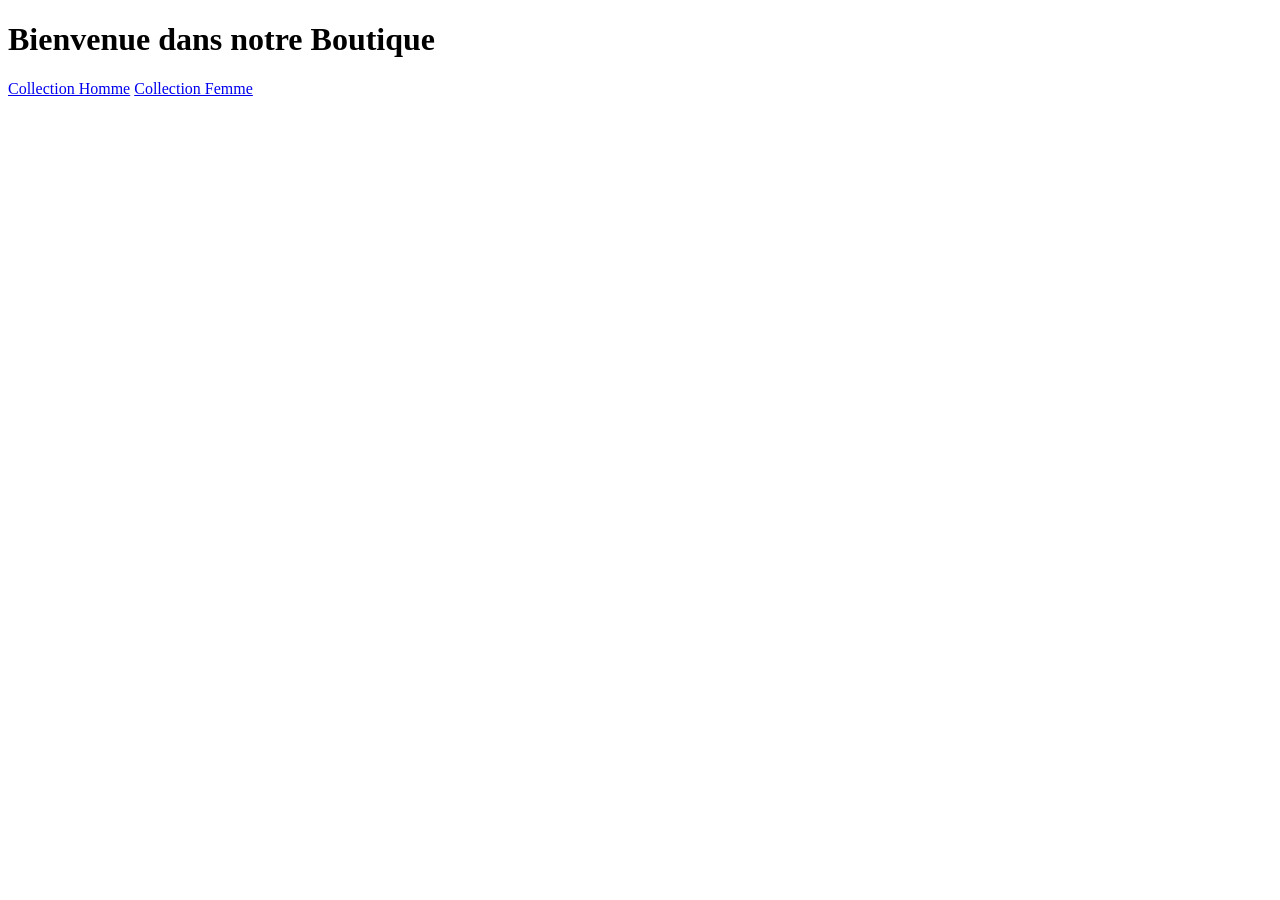
==== index.html @ 6671c2de "Rename Index.html to index.html" ====
<!DOCTYPE html><html lang="fr">
<head>
<meta charset="UTF-8">
<title>Boutique Fashion</title>
<link rel="stylesheet" href="style.css">
</head><body><h1>Bienvenue dans notre Boutique</h1><div class="menu"><a href="homme.html" class="card">Collection Homme</a>

<a href="femme.html" class="card">Collection Femme</a>
  <script src="script.js"></script>

</div></body>
</html>
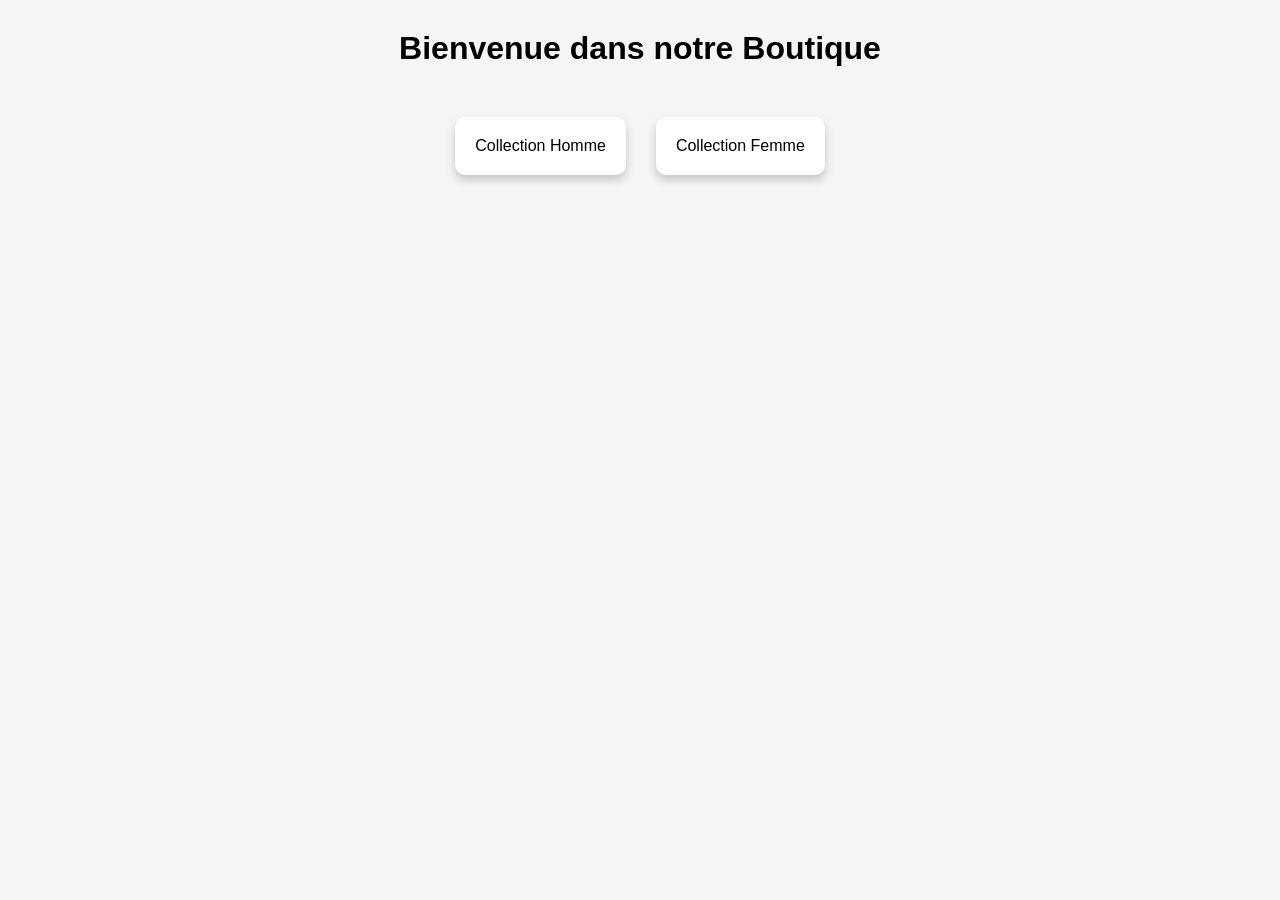
==== commit e97397b5: "Update index.html" ====
--- a/index.html
+++ b/index.html
@@ -2,11 +2,53 @@
 <head>
 <meta charset="UTF-8">
 <title>Boutique Fashion</title>
-<link rel="stylesheet" href="style.css">
+  <style>
+    body{
+font-family:Arial;
+text-align:center;
+background:#f5f5f5;
+}
+
+h1{
+margin-top:30px;
+}
+
+.menu{
+display:flex;
+justify-content:center;
+gap:30px;
+margin-top:50px;
+}
+
+.card{
+background:white;
+padding:20px;
+border-radius:10px;
+text-decoration:none;
+color:black;
+box-shadow:0 5px 10px rgba(0,0,0,0.2);
+}
+
+.produits{
+display:flex;
+flex-wrap:wrap;
+justify-content:center;
+gap:20px;
+margin-top:40px;
+}
+
+.produit{
+background:white;
+padding:15px;
+border-radius:10px;
+width:150px;
+box-shadow:0 5px 10px rgba(0,0,0,0.2);
+}
+  </style>
 </head><body><h1>Bienvenue dans notre Boutique</h1><div class="menu"><a href="homme.html" class="card">Collection Homme</a>
 
 <a href="femme.html" class="card">Collection Femme</a>
-  <script src="script.js"></script>
+  <script></script>
 
 </div></body>
 </html>
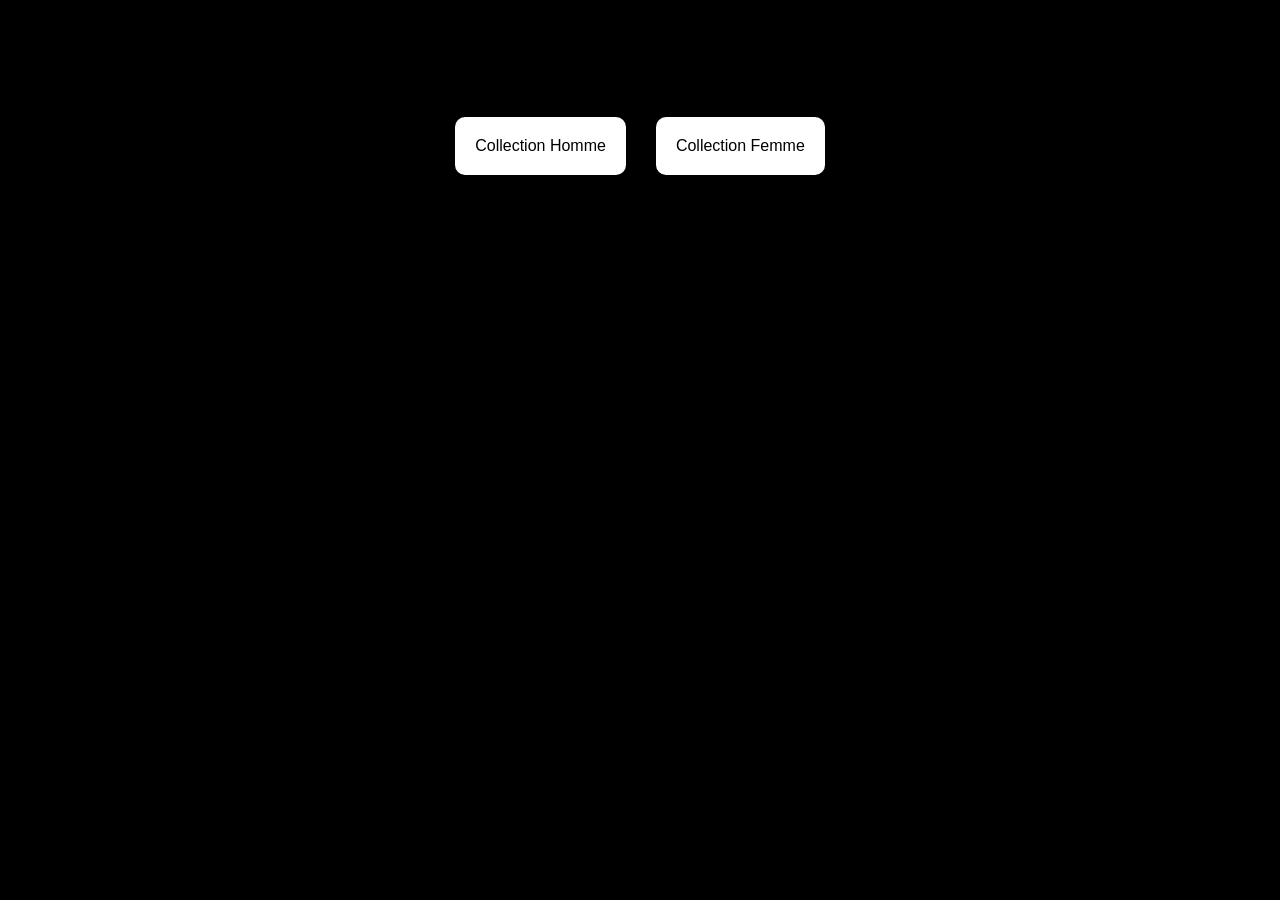
==== commit a2f9761a: "Update index.html" ====
--- a/index.html
+++ b/index.html
@@ -6,7 +6,7 @@
     body{
 font-family:Arial;
 text-align:center;
-background:#f5f5f5;
+background: black ;
 }
 
 h1{
@@ -48,7 +48,35 @@
 </head><body><h1>Bienvenue dans notre Boutique</h1><div class="menu"><a href="homme.html" class="card">Collection Homme</a>
 
 <a href="femme.html" class="card">Collection Femme</a>
-  <script></script>
+  <script>
+    const params = new URLSearchParams(window.location.search);
+
+const categorie = params.get("cat");
+const genre = params.get("genre");
+
+document.getElementById("titre").textContent =
+"Produits " + categorie + " (" + genre + ")";
+
+const produits = {
+chaussures:["Nike","Adidas","Puma","Jordan"],
+pantalons:["Jean Slim","Jean Noir","Cargo","Jogging"],
+habits:["T-shirt","Chemise","Veste","Pull"]
+};
+
+const container = document.getElementById("produits");
+
+produits[categorie].forEach(function(item){
+
+let div = document.createElement("div");
+
+div.className="produit";
+
+div.innerHTML="<p>"+item+"</p>";
+
+container.appendChild(div);
+
+});
+  </script>
 
 </div></body>
 </html>
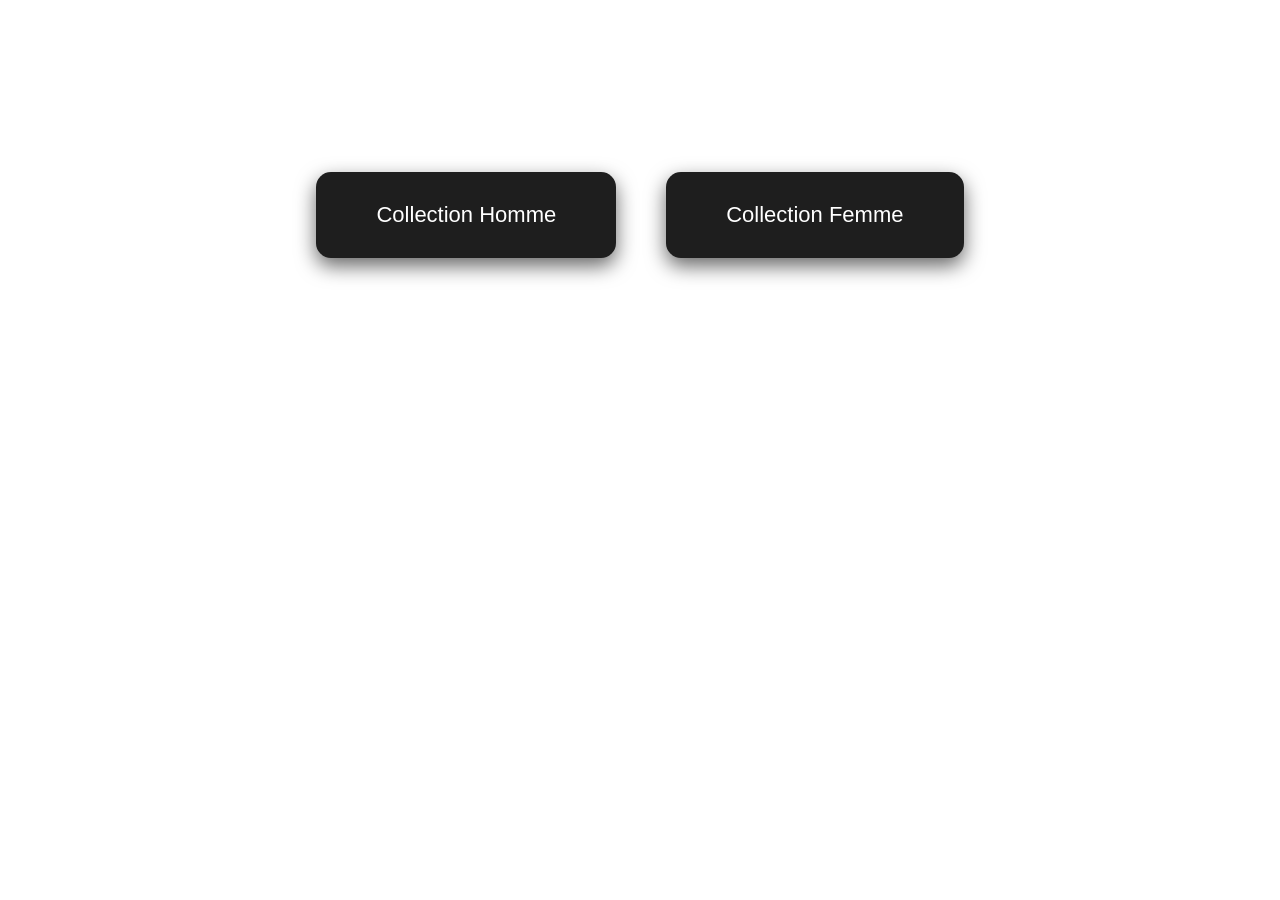
==== commit 4f0e7501: "Update index.html" ====
--- a/index.html
+++ b/index.html
@@ -3,46 +3,71 @@
 <meta charset="UTF-8">
 <title>Boutique Fashion</title>
   <style>
-    body{
-font-family:Arial;
-text-align:center;
-background: black ;
+body{
+margin:0;
+font-family:Arial, sans-serif;
+
+background-image:url("fond.jpg");
+background-size:cover;
+background-position:center;
+background-repeat:no-repeat;
+background-attachment:fixed;
+
+color:white;
+min-height:100vh;
+
+display:flex;
+flex-direction:column;
+align-items:center;
 }
 
 h1{
-margin-top:30px;
+margin-top:40px;
+font-size:40px;
+text-align:center;
 }
 
 .menu{
 display:flex;
 justify-content:center;
-gap:30px;
-margin-top:50px;
+align-items:center;
+gap:50px;
+margin-top:60px;
+flex-wrap:wrap;
 }
 
 .card{
-background:white;
-padding:20px;
-border-radius:10px;
+background:#1e1e1e;
+padding:30px 60px;
+border-radius:15px;
 text-decoration:none;
-color:black;
-box-shadow:0 5px 10px rgba(0,0,0,0.2);
+color:white;
+font-size:22px;
+transition:0.3s;
+box-shadow:0 8px 20px rgba(0,0,0,0.6);
+}
+
+.card:hover{
+background:#ff3c3c;
+transform:scale(1.1);
 }
 
 .produits{
 display:flex;
 flex-wrap:wrap;
 justify-content:center;
-gap:20px;
+gap:30px;
 margin-top:40px;
+padding:20px;
 }
 
 .produit{
-background:white;
-padding:15px;
-border-radius:10px;
-width:150px;
-box-shadow:0 5px 10px rgba(0,0,0,0.2);
+background:#1e1e1e;
+padding:20px;
+border-radius:12px;
+width:180px;
+font-size:18px;
+box-shadow:0 5px 15px rgba(0,0,0,0.5);
 }
   </style>
 </head><body><h1>Bienvenue dans notre Boutique</h1><div class="menu"><a href="homme.html" class="card">Collection Homme</a>
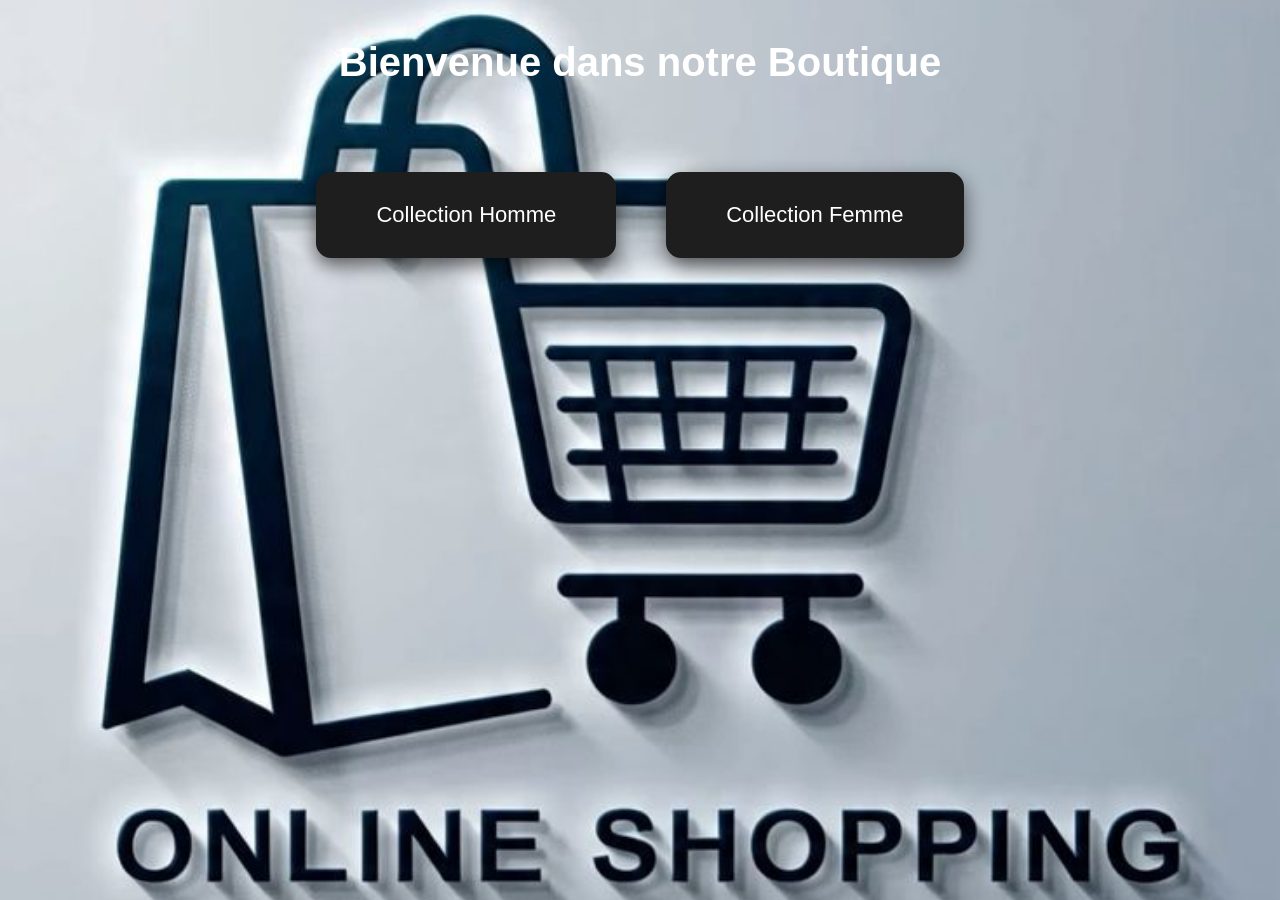
==== commit 520d5191: "Update index.html" ====
--- a/index.html
+++ b/index.html
@@ -7,7 +7,7 @@
 margin:0;
 font-family:Arial, sans-serif;
 
-background-image:url("fond.jpg");
+background-image:url("e5a961db9ffc2c1ec1e89a573c2c0a3f.jpg");
 background-size:cover;
 background-position:center;
 background-repeat:no-repeat;
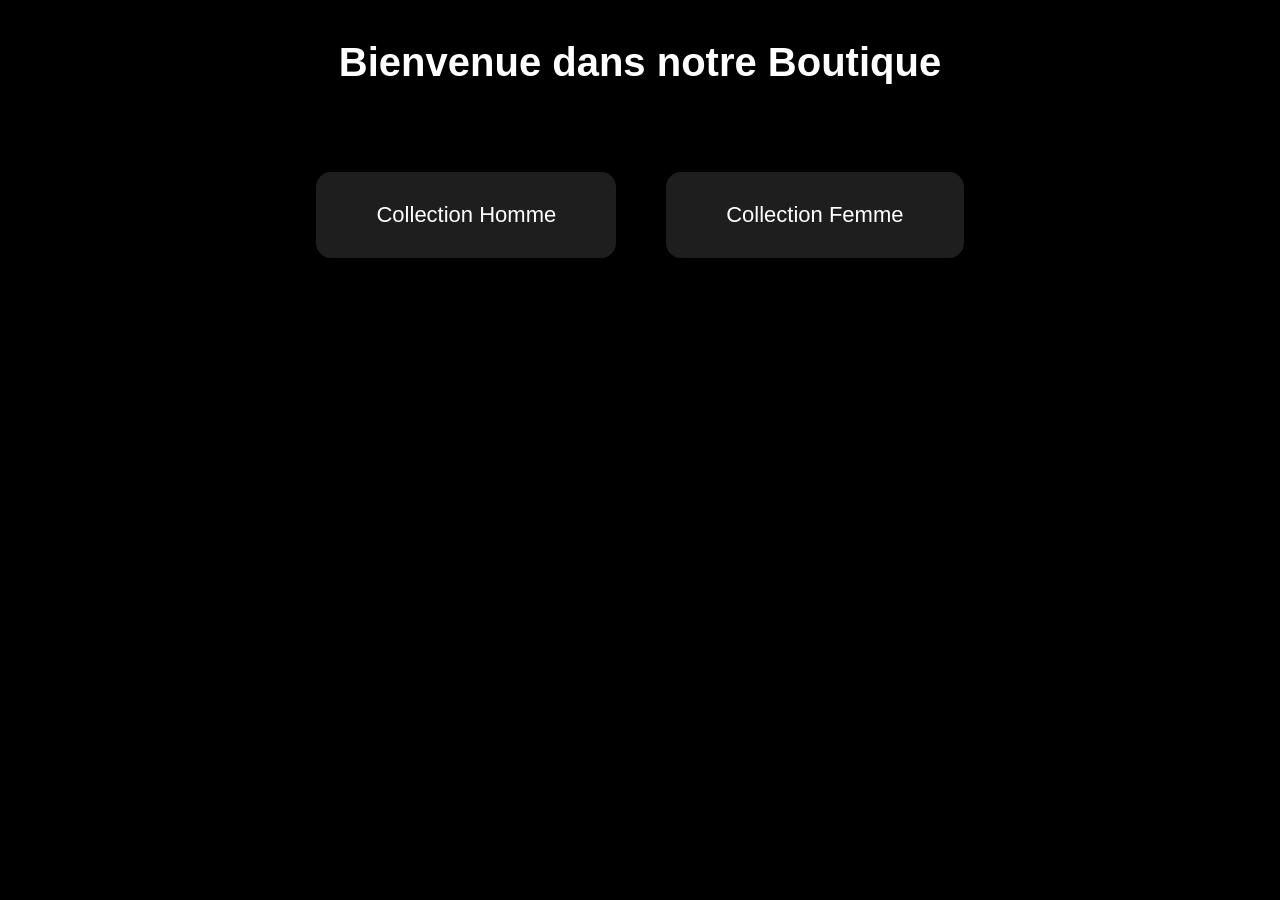
==== commit 6e22628c: "Update index.html" ====
--- a/index.html
+++ b/index.html
@@ -6,19 +6,22 @@
 body{
 margin:0;
 font-family:Arial, sans-serif;
+background:black;
+color:white;
+min-height:100vh;
+display:flex;
+flex-direction:column;
+align-items:center;
+}
 
+/* image seulement pour la page d'accueil */
+
+.home{
 background-image:url("e5a961db9ffc2c1ec1e89a573c2c0a3f.jpg");
 background-size:cover;
 background-position:center;
 background-repeat:no-repeat;
 background-attachment:fixed;
-
-color:white;
-min-height:100vh;
-
-display:flex;
-flex-direction:column;
-align-items:center;
 }
 
 h1{
@@ -70,7 +73,7 @@
 box-shadow:0 5px 15px rgba(0,0,0,0.5);
 }
   </style>
-</head><body><h1>Bienvenue dans notre Boutique</h1><div class="menu"><a href="homme.html" class="card">Collection Homme</a>
+</head><body classe = "home"><h1>Bienvenue dans notre Boutique</h1><div class="menu"><a href="homme.html" class="card">Collection Homme</a>
 
 <a href="femme.html" class="card">Collection Femme</a>
   <script>
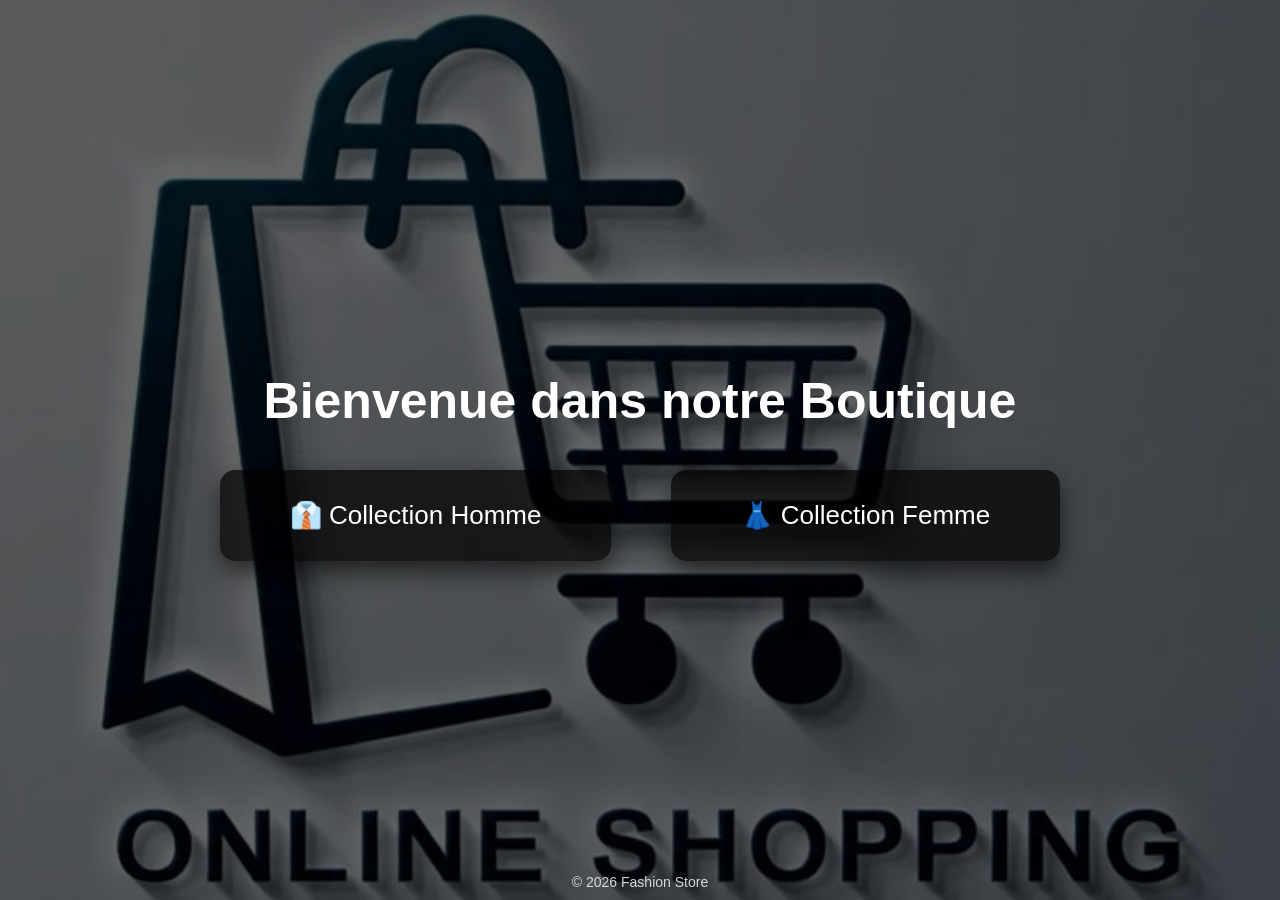
==== commit c9cd9c1c: "Update index.html" ====
--- a/index.html
+++ b/index.html
@@ -1,22 +1,15 @@
-<!DOCTYPE html><html lang="fr">
-<head>
+<!DOCTYPE html><html lang="fr"><head>
 <meta charset="UTF-8">
-<title>Boutique Fashion</title>
-  <style>
+<meta name="viewport" content="width=device-width, initial-scale=1.0">
+<title>Boutique Fashion</title><style>
+
 body{
 margin:0;
 font-family:Arial, sans-serif;
-background:black;
 color:white;
+text-align:center;
 min-height:100vh;
-display:flex;
-flex-direction:column;
-align-items:center;
-}
 
-/* image seulement pour la page d'accueil */
-
-.home{
 background-image:url("e5a961db9ffc2c1ec1e89a573c2c0a3f.jpg");
 background-size:cover;
 background-position:center;
@@ -24,30 +17,39 @@
 background-attachment:fixed;
 }
 
+/* voile sombre pour mieux voir le texte */
+
+.overlay{
+background:rgba(0,0,0,0.6);
+min-height:100vh;
+display:flex;
+flex-direction:column;
+align-items:center;
+justify-content:center;
+}
+
 h1{
-margin-top:40px;
-font-size:40px;
-text-align:center;
+font-size:50px;
+margin-bottom:40px;
 }
 
 .menu{
 display:flex;
+gap:60px;
+flex-wrap:wrap;
 justify-content:center;
-align-items:center;
-gap:50px;
-margin-top:60px;
-flex-wrap:wrap;
 }
 
 .card{
-background:#1e1e1e;
-padding:30px 60px;
+background:rgba(0,0,0,0.7);
+padding:30px 70px;
 border-radius:15px;
 text-decoration:none;
 color:white;
-font-size:22px;
+font-size:26px;
+cursor:pointer;
 transition:0.3s;
-box-shadow:0 8px 20px rgba(0,0,0,0.6);
+box-shadow:0 10px 25px rgba(0,0,0,0.6);
 }
 
 .card:hover{
@@ -55,56 +57,23 @@
 transform:scale(1.1);
 }
 
-.produits{
-display:flex;
-flex-wrap:wrap;
-justify-content:center;
-gap:30px;
-margin-top:40px;
-padding:20px;
+footer{
+position:absolute;
+bottom:10px;
+font-size:14px;
+opacity:0.8;
 }
 
-.produit{
-background:#1e1e1e;
-padding:20px;
-border-radius:12px;
-width:180px;
-font-size:18px;
-box-shadow:0 5px 15px rgba(0,0,0,0.5);
+</style></head><body><div class="overlay"><h1>Bienvenue dans notre Boutique</h1><div class="menu"><div class="card" onclick="goTo('homme.html')">
+👔 Collection Homme
+</div><div class="card" onclick="goTo('femme.html')">
+👗 Collection Femme
+</div></div><footer>
+© 2026 Fashion Store
+</footer></div><script>
+
+function goTo(page){
+window.location.href = page;
 }
-  </style>
-</head><body classe = "home"><h1>Bienvenue dans notre Boutique</h1><div class="menu"><a href="homme.html" class="card">Collection Homme</a>
 
-<a href="femme.html" class="card">Collection Femme</a>
-  <script>
-    const params = new URLSearchParams(window.location.search);
-
-const categorie = params.get("cat");
-const genre = params.get("genre");
-
-document.getElementById("titre").textContent =
-"Produits " + categorie + " (" + genre + ")";
-
-const produits = {
-chaussures:["Nike","Adidas","Puma","Jordan"],
-pantalons:["Jean Slim","Jean Noir","Cargo","Jogging"],
-habits:["T-shirt","Chemise","Veste","Pull"]
-};
-
-const container = document.getElementById("produits");
-
-produits[categorie].forEach(function(item){
-
-let div = document.createElement("div");
-
-div.className="produit";
-
-div.innerHTML="<p>"+item+"</p>";
-
-container.appendChild(div);
-
-});
-  </script>
-
-</div></body>
-</html>
+</script></body></html>
